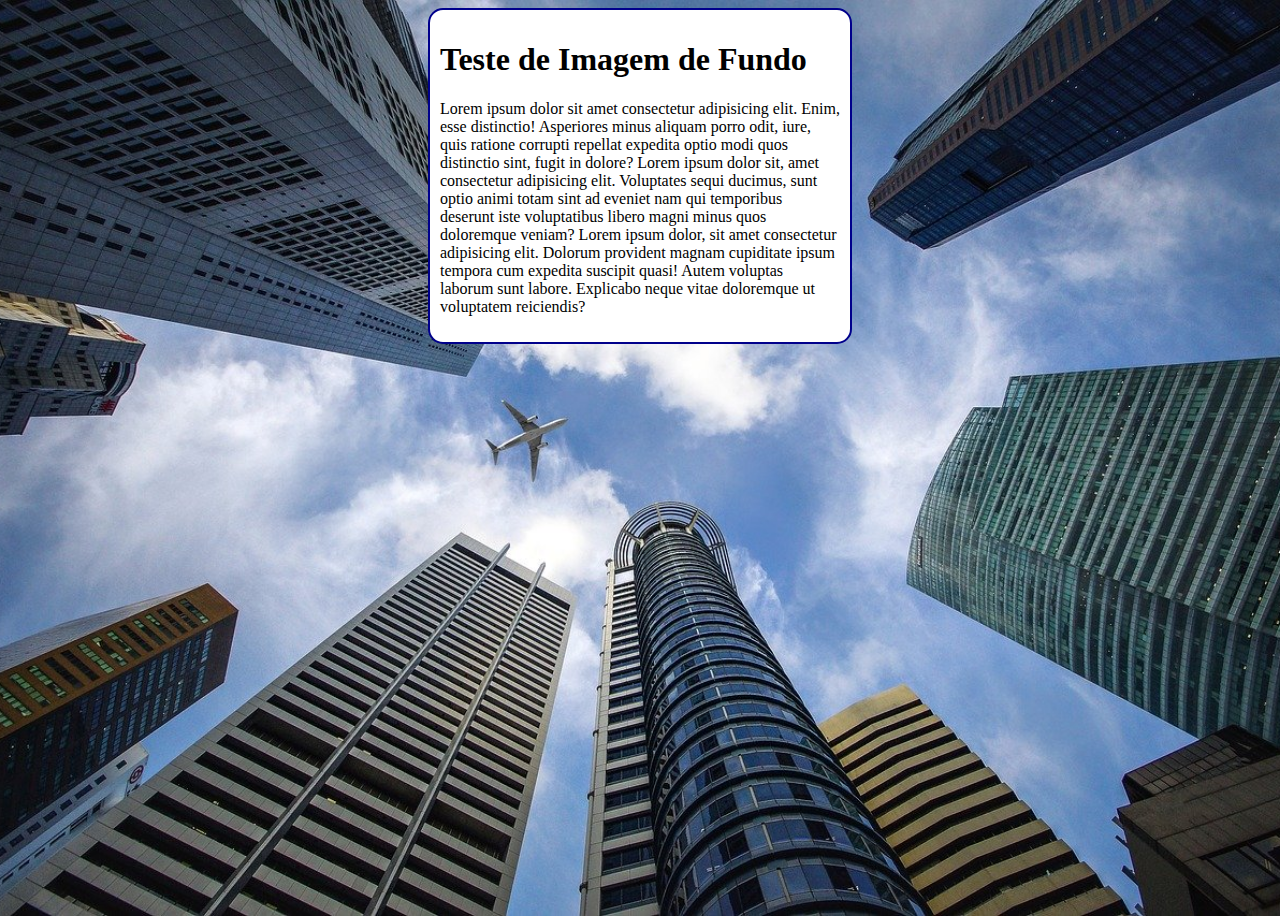
==== exercicios/ex022/fundo006.html @ f4d7324a "att ex 022" ====
<!DOCTYPE html>
<html lang="pt-br">

<head>
    <meta charset="UTF-8">
    <meta http-equiv="X-UA-Compatible" content="IE=edge">
    <meta name="viewport" content="width=device-width, initial-scale=1.0">
    <title>Document</title>
</head>
<style>
    body {
        height: 100vh;
        background-color: black;
        background-image: url('imagens/wallpaper002.jpg');
        background-position: center center;
        background-repeat: no-repeat;
        background-size: cover;
    }

    main {
        background-color: white;
        width: 400px;
        padding: 10px;
        margin: auto;
        border: 2px solid darkblue;
        border-radius: 15px;
    }
</style>

<body>
    <main>
        <h1>Teste de Imagem de Fundo</h1>
        <p>Lorem ipsum dolor sit amet consectetur adipisicing elit. Enim, esse distinctio! Asperiores minus aliquam
            porro odit, iure, quis ratione corrupti repellat expedita optio modi quos distinctio sint, fugit in dolore?
            Lorem ipsum dolor sit, amet consectetur adipisicing elit. Voluptates sequi ducimus, sunt optio animi totam
            sint ad eveniet nam qui temporibus deserunt iste voluptatibus libero magni minus quos doloremque veniam?
            Lorem ipsum dolor, sit amet consectetur adipisicing elit. Dolorum provident magnam cupiditate ipsum tempora
            cum expedita suscipit quasi! Autem voluptas laborum sunt labore. Explicabo neque vitae doloremque ut
            voluptatem reiciendis?</p>
    </main>
</body>

</html>
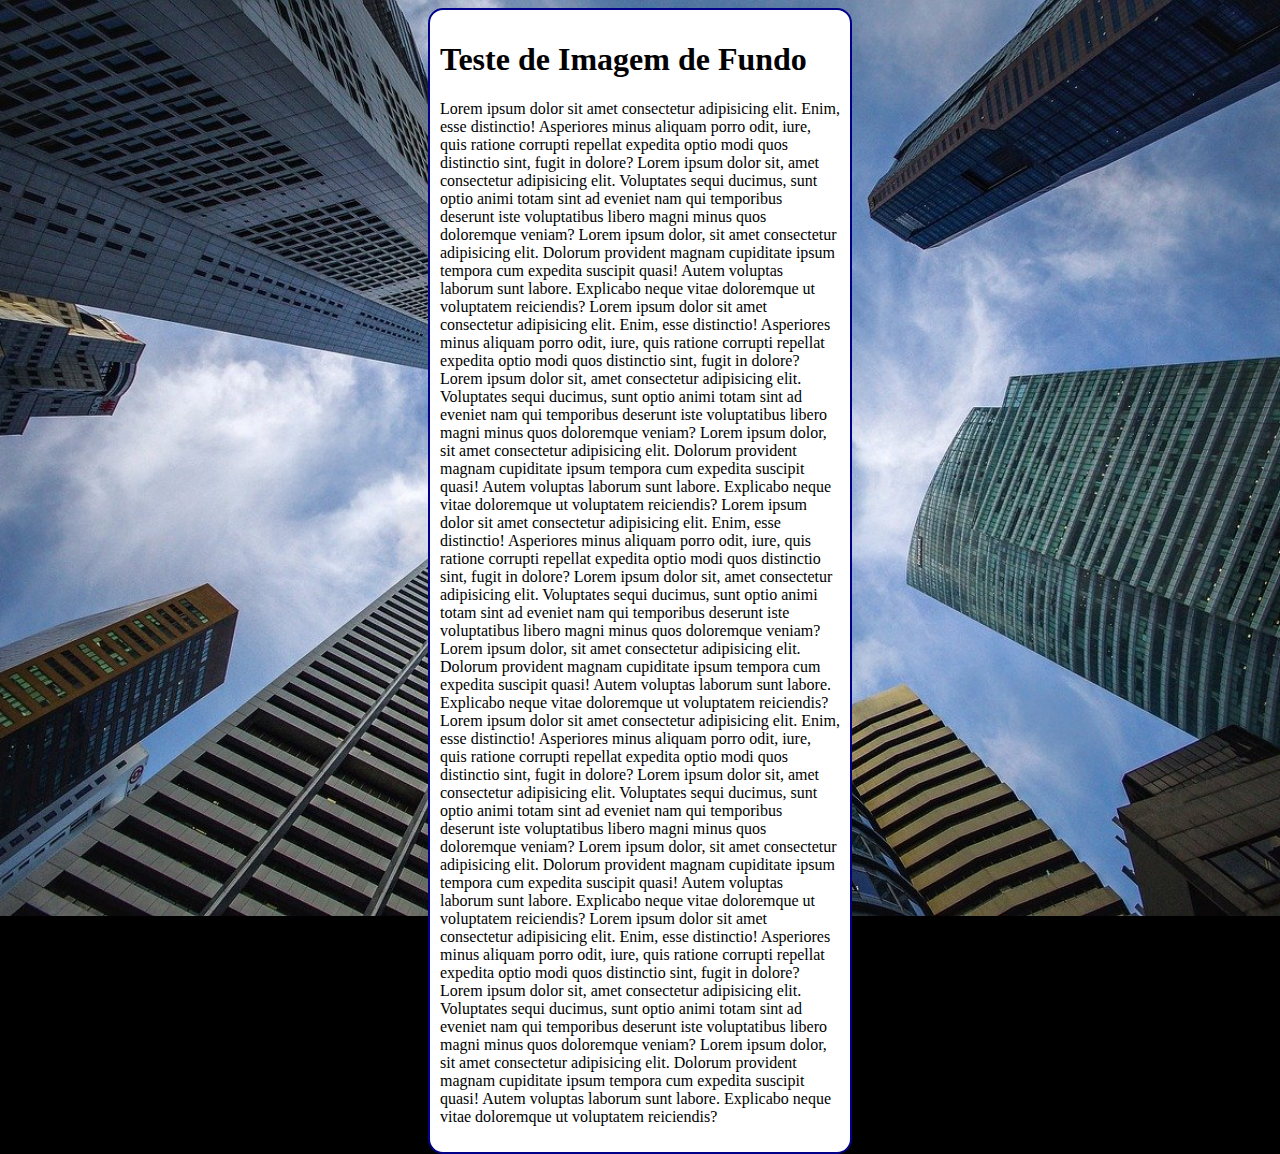
==== commit 32135afa: "de nv" ====
--- a/exercicios/ex022/fundo006.html
+++ b/exercicios/ex022/fundo006.html
@@ -36,6 +36,34 @@
             sint ad eveniet nam qui temporibus deserunt iste voluptatibus libero magni minus quos doloremque veniam?
             Lorem ipsum dolor, sit amet consectetur adipisicing elit. Dolorum provident magnam cupiditate ipsum tempora
             cum expedita suscipit quasi! Autem voluptas laborum sunt labore. Explicabo neque vitae doloremque ut
+            voluptatem reiciendis?
+            Lorem ipsum dolor sit amet consectetur adipisicing elit. Enim, esse distinctio! Asperiores minus aliquam
+            porro odit, iure, quis ratione corrupti repellat expedita optio modi quos distinctio sint, fugit in dolore?
+            Lorem ipsum dolor sit, amet consectetur adipisicing elit. Voluptates sequi ducimus, sunt optio animi totam
+            sint ad eveniet nam qui temporibus deserunt iste voluptatibus libero magni minus quos doloremque veniam?
+            Lorem ipsum dolor, sit amet consectetur adipisicing elit. Dolorum provident magnam cupiditate ipsum tempora
+            cum expedita suscipit quasi! Autem voluptas laborum sunt labore. Explicabo neque vitae doloremque ut
+            voluptatem reiciendis?
+            Lorem ipsum dolor sit amet consectetur adipisicing elit. Enim, esse distinctio! Asperiores minus aliquam
+            porro odit, iure, quis ratione corrupti repellat expedita optio modi quos distinctio sint, fugit in dolore?
+            Lorem ipsum dolor sit, amet consectetur adipisicing elit. Voluptates sequi ducimus, sunt optio animi totam
+            sint ad eveniet nam qui temporibus deserunt iste voluptatibus libero magni minus quos doloremque veniam?
+            Lorem ipsum dolor, sit amet consectetur adipisicing elit. Dolorum provident magnam cupiditate ipsum tempora
+            cum expedita suscipit quasi! Autem voluptas laborum sunt labore. Explicabo neque vitae doloremque ut
+            voluptatem reiciendis?
+            Lorem ipsum dolor sit amet consectetur adipisicing elit. Enim, esse distinctio! Asperiores minus aliquam
+            porro odit, iure, quis ratione corrupti repellat expedita optio modi quos distinctio sint, fugit in dolore?
+            Lorem ipsum dolor sit, amet consectetur adipisicing elit. Voluptates sequi ducimus, sunt optio animi totam
+            sint ad eveniet nam qui temporibus deserunt iste voluptatibus libero magni minus quos doloremque veniam?
+            Lorem ipsum dolor, sit amet consectetur adipisicing elit. Dolorum provident magnam cupiditate ipsum tempora
+            cum expedita suscipit quasi! Autem voluptas laborum sunt labore. Explicabo neque vitae doloremque ut
+            voluptatem reiciendis?
+            Lorem ipsum dolor sit amet consectetur adipisicing elit. Enim, esse distinctio! Asperiores minus aliquam
+            porro odit, iure, quis ratione corrupti repellat expedita optio modi quos distinctio sint, fugit in dolore?
+            Lorem ipsum dolor sit, amet consectetur adipisicing elit. Voluptates sequi ducimus, sunt optio animi totam
+            sint ad eveniet nam qui temporibus deserunt iste voluptatibus libero magni minus quos doloremque veniam?
+            Lorem ipsum dolor, sit amet consectetur adipisicing elit. Dolorum provident magnam cupiditate ipsum tempora
+            cum expedita suscipit quasi! Autem voluptas laborum sunt labore. Explicabo neque vitae doloremque ut
             voluptatem reiciendis?</p>
     </main>
 </body>
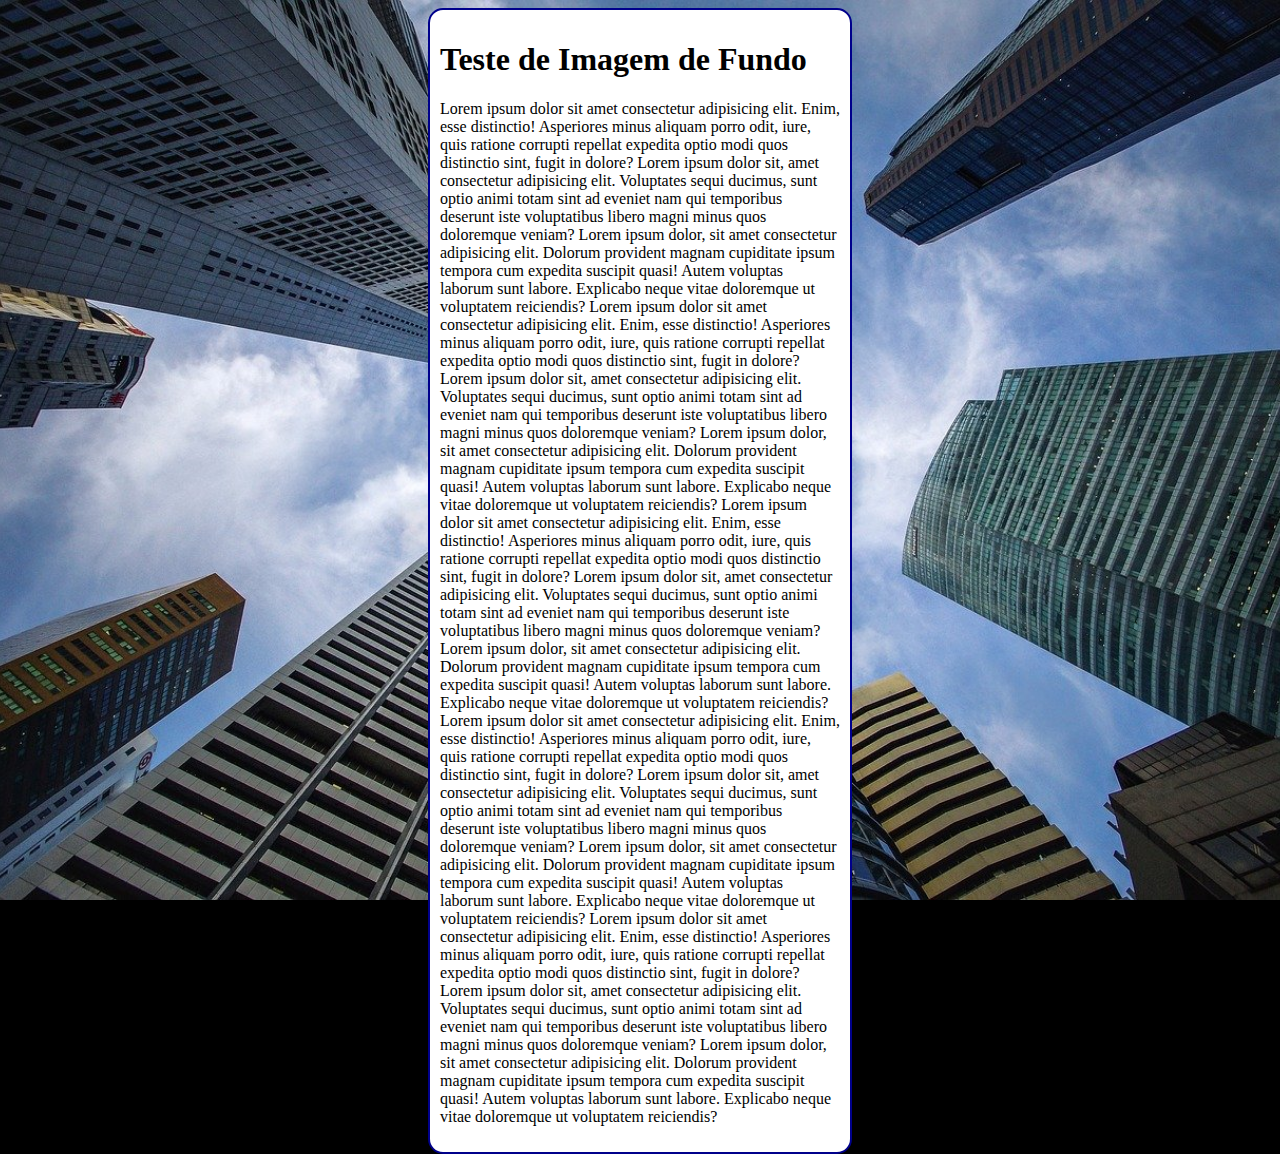
==== commit e08dff79: "+1" ====
--- a/exercicios/ex022/fundo006.html
+++ b/exercicios/ex022/fundo006.html
@@ -10,16 +10,26 @@
 <style>
     body {
         height: 100vh;
-        background-color: black;
+        /*background-color: black;
         background-image: url('imagens/wallpaper002.jpg');
         background-position: center center;
         background-repeat: no-repeat;
         background-size: cover;
+        background-attachment: fixed; */
+
+        /*
+        ShortHand - Background
+        color > image > position > repeat > [size] > attachment
+
+        */
+        background: black url('imagens/wallpaper002.jpg') center center no-repeat fixed;
+        background-size: cover;
+
     }
 
     main {
         background-color: white;
-        width: 400px;
+        max-width: 400px;
         padding: 10px;
         margin: auto;
         border: 2px solid darkblue;
